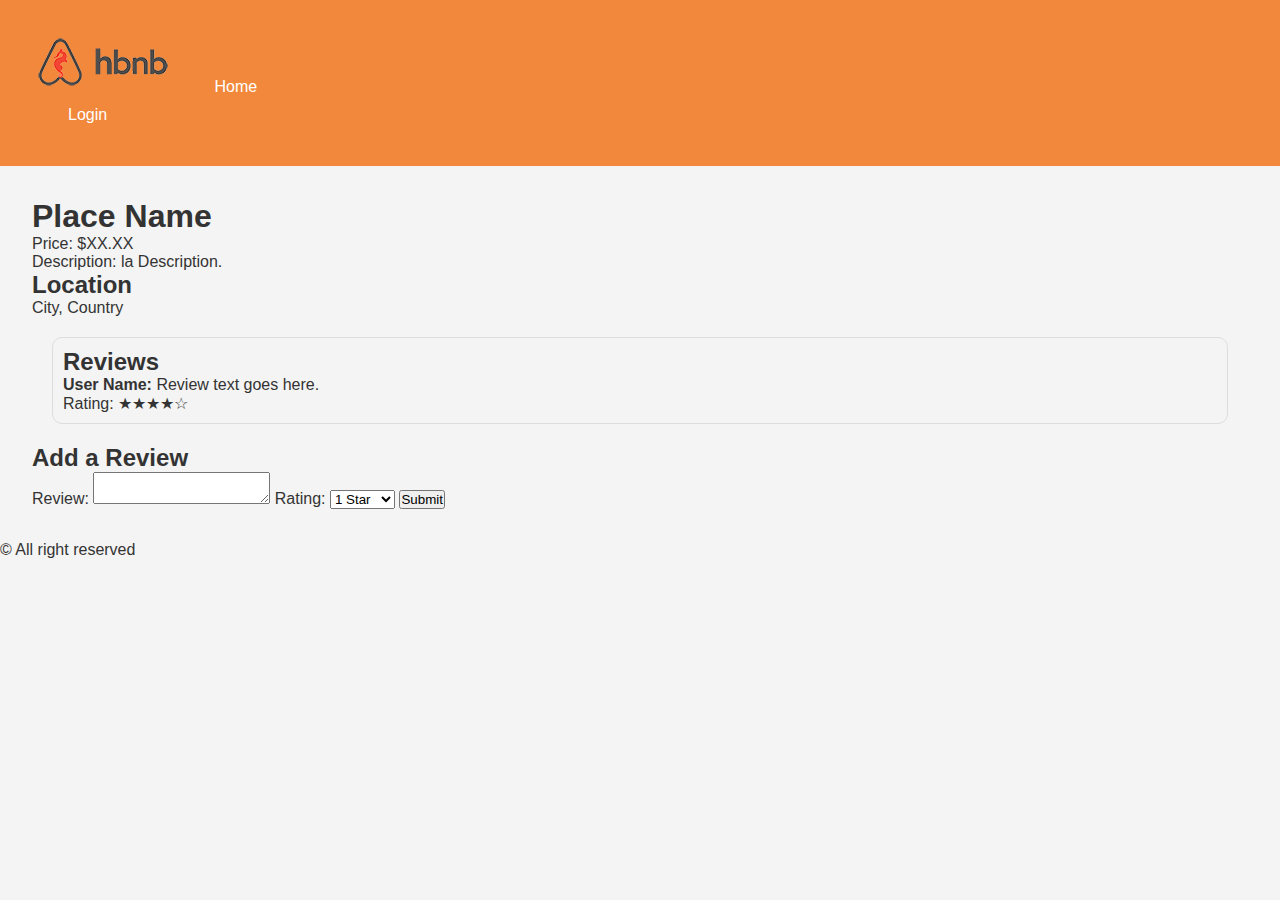
==== part4/place.html @ 2ac787b2 "Add HTML structure, CSS styles, and JavaScript functionality for place listing and login features" ====
<!DOCTYPE html>
<html lang="en">
<head>
    <meta charset="UTF-8">
    <meta name="viewport" content="width=device-width, initial-scale=1.0">
    <title>Place Details</title>
    <link rel="icon" href="images/icon.png" type="image/x-icon">
    <link rel="stylesheet" href="styles.css">
</head>
<body>
    <header>
        <nav>
            <img src="images/logo.png" alt="Logo" class="logo"> 
            <a href="index.html" id="index-link" class="index-button">Home</a>
            <a href="login.html" id="login-link" class="login-button">Login</a>
        </nav>
    </header>
    <main>
        <section id="place-details">
            <!-- Place details will be populated dynamically -->
            <h1>Place Name</h1>
            <p>Price: $XX.XX</p>
            <p>Description: la Description.</p>
        </section>
        <section id="place-info">
            <div class="place-info">
                <h2>Location</h2>
                <p>City, Country</p>
            </div>
        </section>
        <section id="reviews">
            <div class="review-card">
                <h2>Reviews</h2>
                <p><strong>User Name:</strong> Review text goes here.</p>
                <p>Rating: ★★★★☆</p>
                <!-- More reviews will be populated dynamically -->
            </div>
        </section>

        <section id="add-review">
            <h2>Add a Review</h2>
            <form id="review-form">
                <label for="review-text">Review:</label>
                <textarea id="review-text" name="review-text" required></textarea>
                <label for="rating">Rating:</label>
            <select id="rating" name="rating" required>
                <option value="1">1 Star</option>
                <option value="2">2 Stars</option>
                <option value="3">3 Stars</option>
                <option value="4">4 Stars</option>
                <option value="5">5 Stars</option>
            </select>
                <button type="submit">Submit</button>
            </form>
        </section>
    </main>
    <footer>
        <p>&copy; All right reserved</p>
    </footer>
    <script src="scripts.js"></script>
</body>
</html>
---- part4/styles.css ----
/* 
  This is a SAMPLE File to get you started. Follow the instructions on the project to complete the tasks. 
  You'll probably need to override some of theese styles.
*/

* {
    box-sizing: border-box;
    margin: 0;
    padding: 0;
    font-family: Arial, sans-serif;
}

body {
    background-color: #f4f4f4;
    color: #333;
}

header {
    background-color: #f1883c;
    color: #fff;
    padding: 2rem;
}

nav a {
    color: #fff;
    text-decoration: none;
    margin-left: 1rem;
    
}

main {
    padding: 2rem;
}

header .index-button{
    background-color: #f1883c;
    color: #fff;
    padding: 10px 20px;
    border: none;
    cursor: pointer;
}

header .login-button {
    background-color: #f1883c;
    color: #fff;
    padding: 10px 20px;
    border: none;
    cursor: pointer;
}


.login-form {
    display: flex;
    flex-direction: column;
    max-width: 300px;
    margin: auto;
}

.place-card {
    margin: 20px;
    padding: 10px;
    border: 1px solid #ddd;
    border-radius: 10px;
}

.review-card {
    margin: 20px;
    padding: 10px;
    border: 1px solid #ddd;
    border-radius: 10px;
}
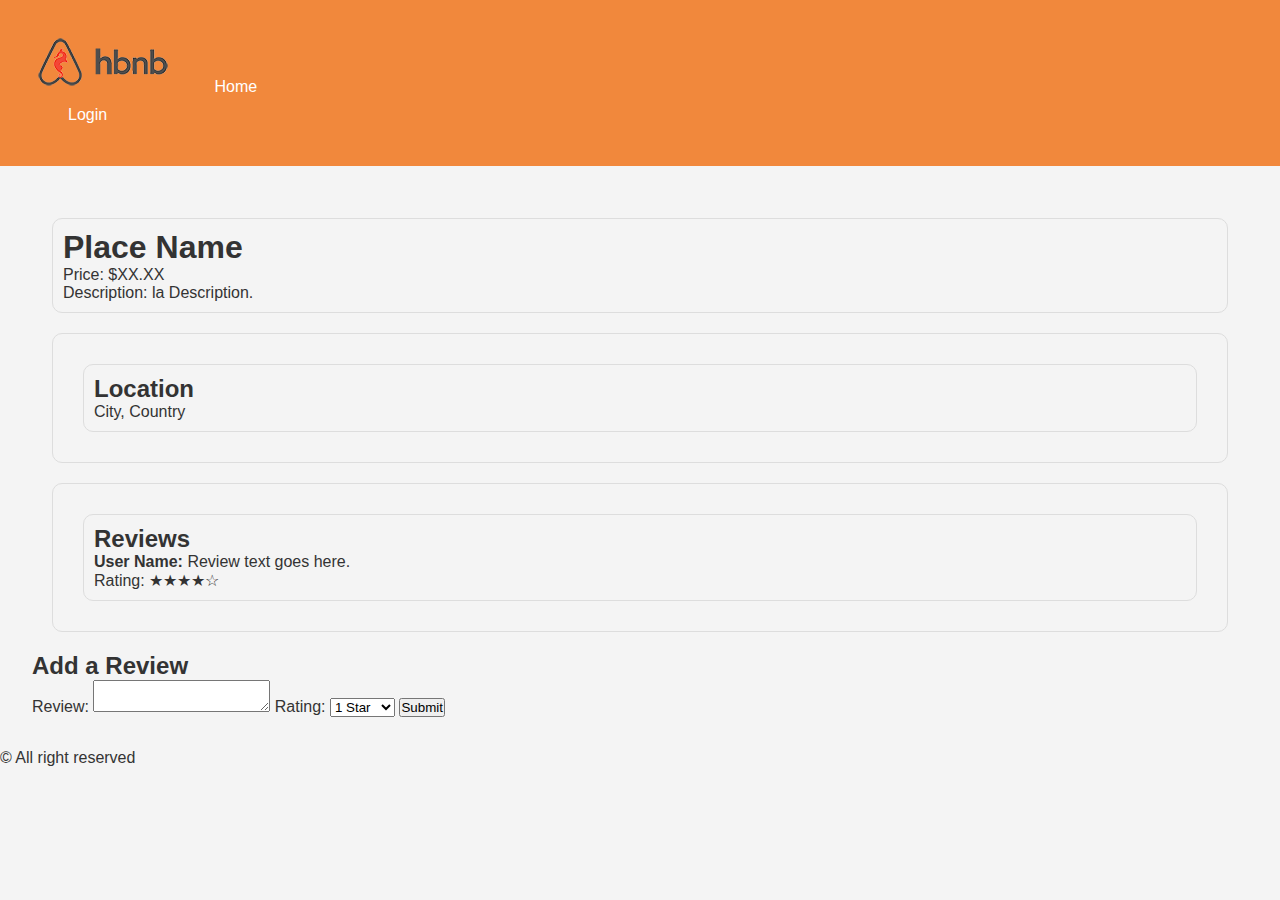
==== commit 227c71b6: "Enhance place details page with reviews functionality and styling" ====
--- a/part4/place.html
+++ b/part4/place.html
@@ -16,19 +16,19 @@
         </nav>
     </header>
     <main>
-        <section id="place-details">
+        <section id="place-details" class="place-details">
             <!-- Place details will be populated dynamically -->
             <h1>Place Name</h1>
             <p>Price: $XX.XX</p>
             <p>Description: la Description.</p>
         </section>
-        <section id="place-info">
-            <div class="place-info">
+        <section id="place-info" class="place-info">
+            <div class="place-card">
                 <h2>Location</h2>
                 <p>City, Country</p>
             </div>
         </section>
-        <section id="reviews">
+        <section id="reviews" class="reviews">
             <div class="review-card">
                 <h2>Reviews</h2>
                 <p><strong>User Name:</strong> Review text goes here.</p>
--- a/part4/styles.css
+++ b/part4/styles.css
@@ -68,4 +68,28 @@
     padding: 10px;
     border: 1px solid #ddd;
     border-radius: 10px;
+}
+
+.reviews
+{
+    margin: 20px;
+    padding: 10px;
+    border: 1px solid #ddd;
+    border-radius: 10px;
+}
+
+.place-info
+{
+    margin: 20px;
+    padding: 10px;
+    border: 1px solid #ddd;
+    border-radius: 10px;
+}
+
+.place-details
+{
+    margin: 20px;
+    padding: 10px;
+    border: 1px solid #ddd;
+    border-radius: 10px;
 }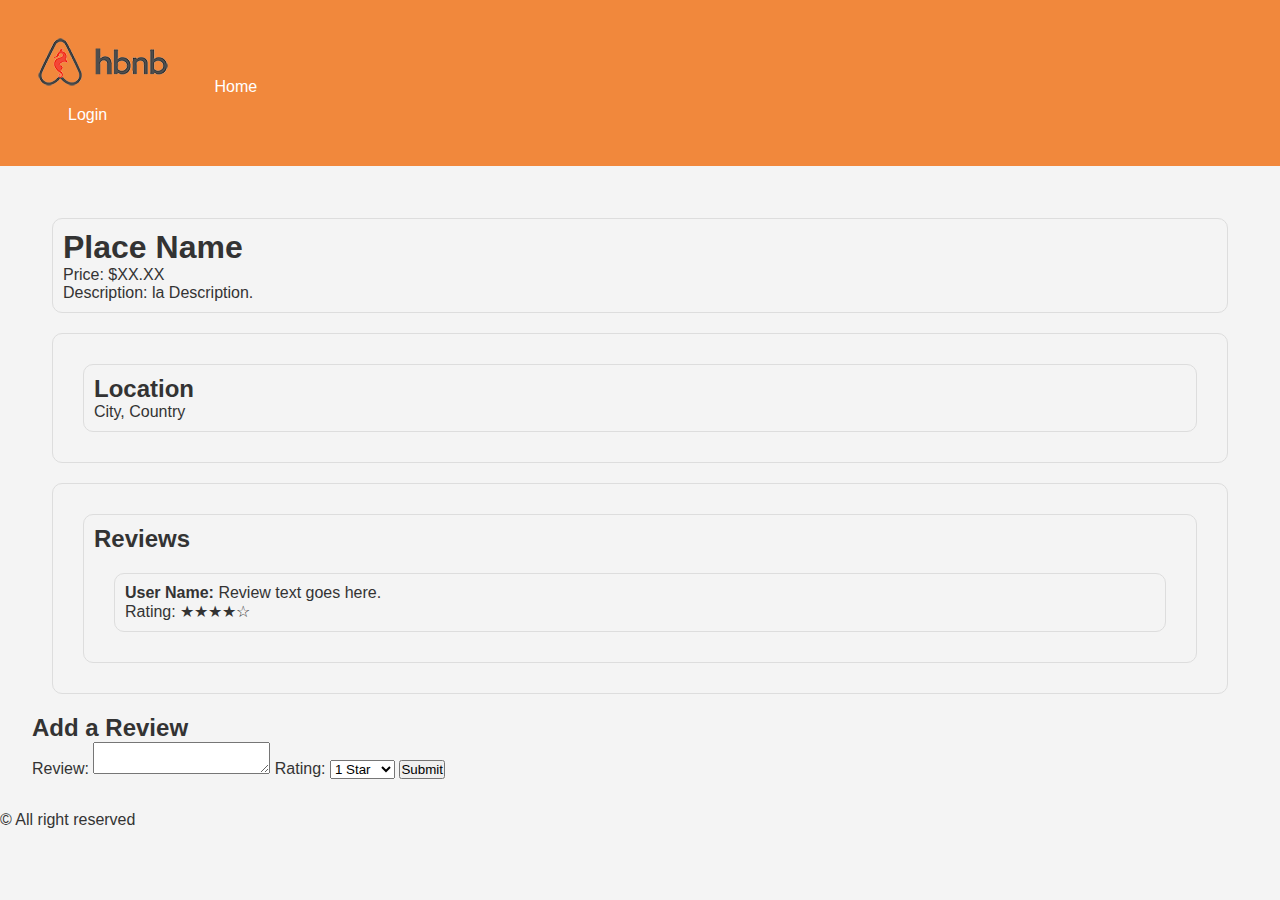
==== commit 1395f550: "Refactor reviews section with improved HTML structure and styling" ====
--- a/part4/place.html
+++ b/part4/place.html
@@ -31,8 +31,10 @@
         <section id="reviews" class="reviews">
             <div class="review-card">
                 <h2>Reviews</h2>
-                <p><strong>User Name:</strong> Review text goes here.</p>
-                <p>Rating: ★★★★☆</p>
+                <div class="review-user">
+                    <p><strong>User Name:</strong> Review text goes here.</p>
+                    <p>Rating: ★★★★☆</p>
+                </div>
                 <!-- More reviews will be populated dynamically -->
             </div>
         </section>
--- a/part4/styles.css
+++ b/part4/styles.css
@@ -92,4 +92,12 @@
     padding: 10px;
     border: 1px solid #ddd;
     border-radius: 10px;
+}
+
+.review-user
+{
+    margin: 20px;
+    padding: 10px;
+    border: 1px solid #ddd;
+    border-radius: 10px;
 }